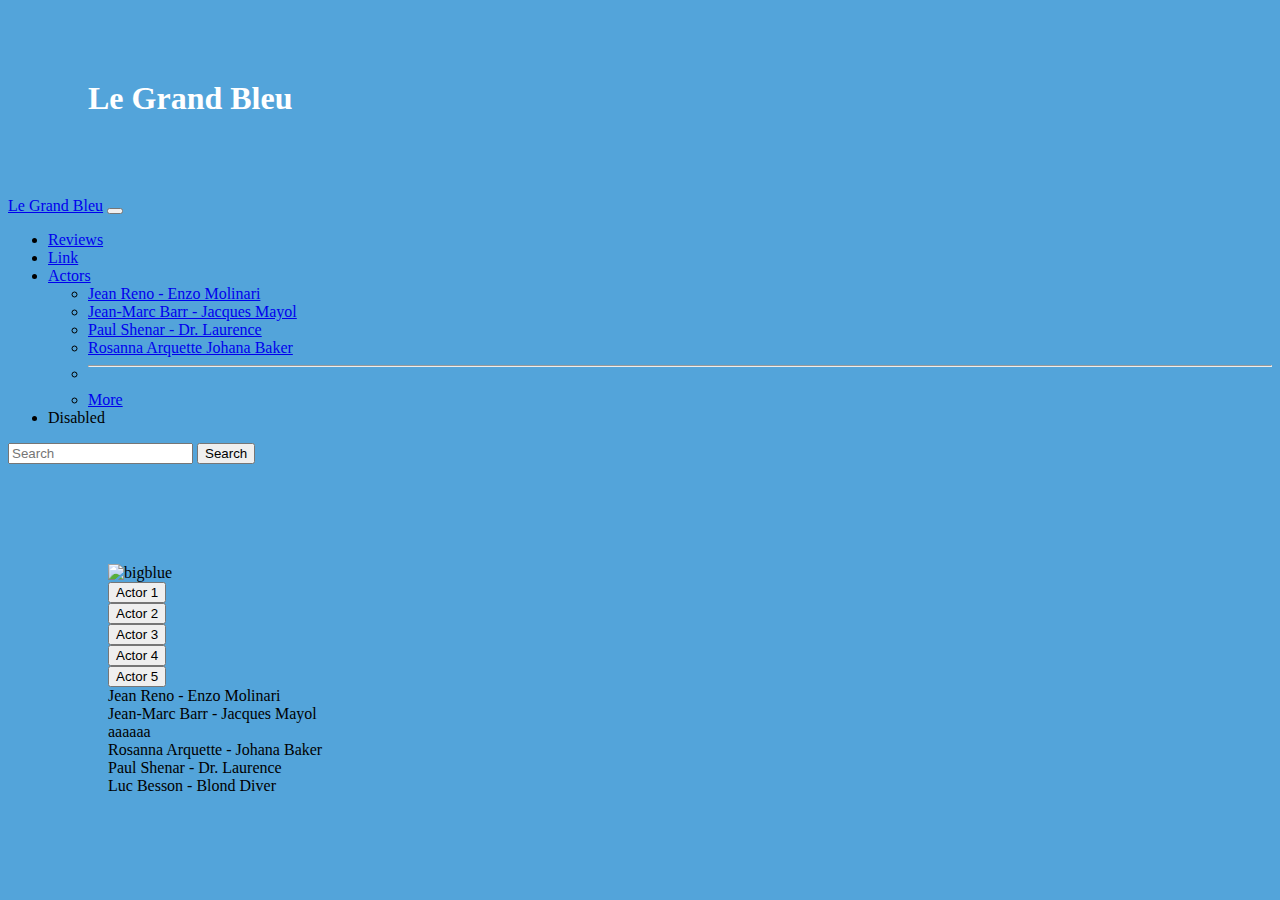
==== index.html @ 811a79ce "Bootstrap ver2" ====
<!DOCTYPE html>
<html lang="en">

<head>
    <meta charset="UTF-8">
    <meta http-equiv="X-UA-Compatible" content="IE=edge">
    <meta name="viewport" content="width=device-width, initial-scale=1.0">
    <!-- Bootstrap CSS -->
    <link href="https://cdn.jsdelivr.net/npm/bootstrap@5.2.0/dist/css/bootstrap.min.css" rel="stylesheet" integrity="sha384-gH2yIJqKdNHPEq0n4Mqa/HGKIhSkIHeL5AyhkYV8i59U5AR6csBvApHHNl/vI1Bx" crossorigin="anonymous">
    <link rel="stylesheet" href="style.css">
    <title>Bootstrap_Day2_Advanced</title>
</head>



<body>
    <h1>Le Grand Bleu</h1>

    <div class="con1">

        <nav class="navbar navbar-expand-lg bg-light navbar-dark bg-dark fixed-top">
            <div class="container-fluid">
                <a class="navbar-brand" href="#">Le Grand Bleu</a>
                <button class="navbar-toggler" type="button" data-bs-toggle="collapse" data-bs-target="#navbarSupportedContent" aria-controls="navbarSupportedContent" aria-expanded="false" aria-label="Toggle navigation">
                <span class="navbar-toggler-icon"></span>
              </button>
                <div class="collapse navbar-collapse" id="navbarSupportedContent">
                    <ul class="navbar-nav me-auto mb-2 mb-lg-0">
                        <li class="nav-item">
                            <a class="nav-link active" aria-current="page" href="https://www.imdb.com/title/tt0095250/reviews">Reviews</a>
                        </li>
                        <li class="nav-item">
                            <a class="nav-link" href="#">Link</a>
                        </li>
                        <li class="nav-item dropdown">
                            <a class="nav-link dropdown-toggle" href="#" role="button" data-bs-toggle="dropdown" aria-expanded="false">
                      Actors
                    </a>
                            <ul class="dropdown-menu">
                                <li><a class="dropdown-item" href="#">Jean Reno - Enzo Molinari</a></li>
                                <li><a class="dropdown-item" href="#">Jean-Marc Barr - Jacques Mayol</a></li>
                                <li><a class="dropdown-item" href="#">Paul Shenar - Dr. Laurence</a></li>
                                <li><a class="dropdown-item" href="#">Rosanna Arquette
                                    Johana Baker</a></li>
                                <li>
                                    <hr class="dropdown-divider">
                                </li>
                                <li><a class="dropdown-item" href="#">More</a></li>
                            </ul>
                        </li>
                        <li class="nav-item">
                            <a class="nav-link disabled">Disabled</a>
                        </li>
                    </ul>
                    <form class="d-flex" role="search">
                        <input class="form-control me-2" type="search" placeholder="Search" aria-label="Search">
                        <button class="btn btn-outline-success" type="submit">Search</button>
                    </form>
                </div>
            </div>
        </nav>
    </div>
    <div class="con2">

        <img src="https://m.media-amazon.com/images/I/51QRZDRPRTL.jpg" class="rounded float-end" alt="bigblue">
        <div class="d-flex align-items-start mt-5">
            <div class="nav flex-column nav-pills me-3" id="v-pills-tab" role="tablist" aria-orientation="vertical">
                <button class="btn btn-dark" class="nav-link active" id="v-pills-home-tab" data-bs-toggle="pill" data-bs-target="#v-pills-home" type="button" role="tab" aria-controls="v-pills-home" aria-selected="true">Actor 1</button>
                <br>
                <button class="btn btn-light" class="nav-link" id="v-pills-profile-tab" data-bs-toggle="pill" data-bs-target="#v-pills-profile" type="button" role="tab" aria-controls="v-pills-profile" aria-selected="false">Actor 2</button>
                <br>
                <button class="btn btn-dark" class="nav-link" id="v-pills-profile-tab" data-bs-toggle="pill" data-bs-target="#v-pills-profile" type="button" role="tab" aria-controls="v-pills-profile2" aria-selected="false">Actor 3</button>
                <br>
                <button class="btn btn-light" class="nav-link" id="v-pills-messages-tab" data-bs-toggle="pill" data-bs-target="#v-pills-messages" type="button" role="tab" aria-controls="v-pills-messages" aria-selected="false">Actor 4</button>
                <br>
                <button class="btn btn-dark" class="nav-link" id="v-pills-settings-tab" data-bs-toggle="pill" data-bs-target="#v-pills-settings" type="button" role="tab" aria-controls="v-pills-settings" aria-selected="false">Actor 5</button>
            </div>
            <div class="tab-content" id="v-pills-tabContent">
                <div class="tab-pane fade show active" id="v-pills-home" role="tabpanel" aria-labelledby="v-pills-home-tab" tabindex="0">
                    Jean Reno - Enzo Molinari</div>
                <div class="tab-pane fade" id="v-pills-profile" role="tabpanel" aria-labelledby="v-pills-profile-tab" tabindex="0">Jean-Marc Barr - Jacques Mayol</div>
                <div class="tab-pane fade" id="v-pills-profile2" role="tabpanel" aria-labelledby="v-pills-profile-tab" tabindex="0">aaaaaa</div>
                <div class="tab-pane fade" id="v-pills-disabled" role="tabpanel" aria-labelledby="v-pills-disabled-tab" tabindex="0">Rosanna Arquette - Johana Baker</div>
                <div class="tab-pane fade" id="v-pills-messages" role="tabpanel" aria-labelledby="v-pills-messages-tab" tabindex="0">Paul Shenar - Dr. Laurence</div>
                <div class="tab-pane fade" id="v-pills-settings" role="tabpanel" aria-labelledby="v-pills-settings-tab" tabindex="0">Luc Besson - Blond Diver</div>
            </div>
        </div>
    </div>




    <!-- Bootstrap Bundle -->
    <script src="https://cdn.jsdelivr.net/npm/bootstrap@5.2.0/dist/js/bootstrap.bundle.min.js" integrity="sha384-A3rJD856KowSb7dwlZdYEkO39Gagi7vIsF0jrRAoQmDKKtQBHUuLZ9AsSv4jD4Xa" crossorigin="anonymous"></script>
</body>

</html>
---- style.css ----
h1 {
    color: white;
    margin: 40px;
    padding: 40px;
}

.con2 {
    padding: 50px;
    margin: 50px;
}

body {
    background-color: rgb(83, 164, 218);
    background-image: url(https://poral.eu/screen/blu-ray_1080/g/grand_bleu/grand_bleu_16.png);
}
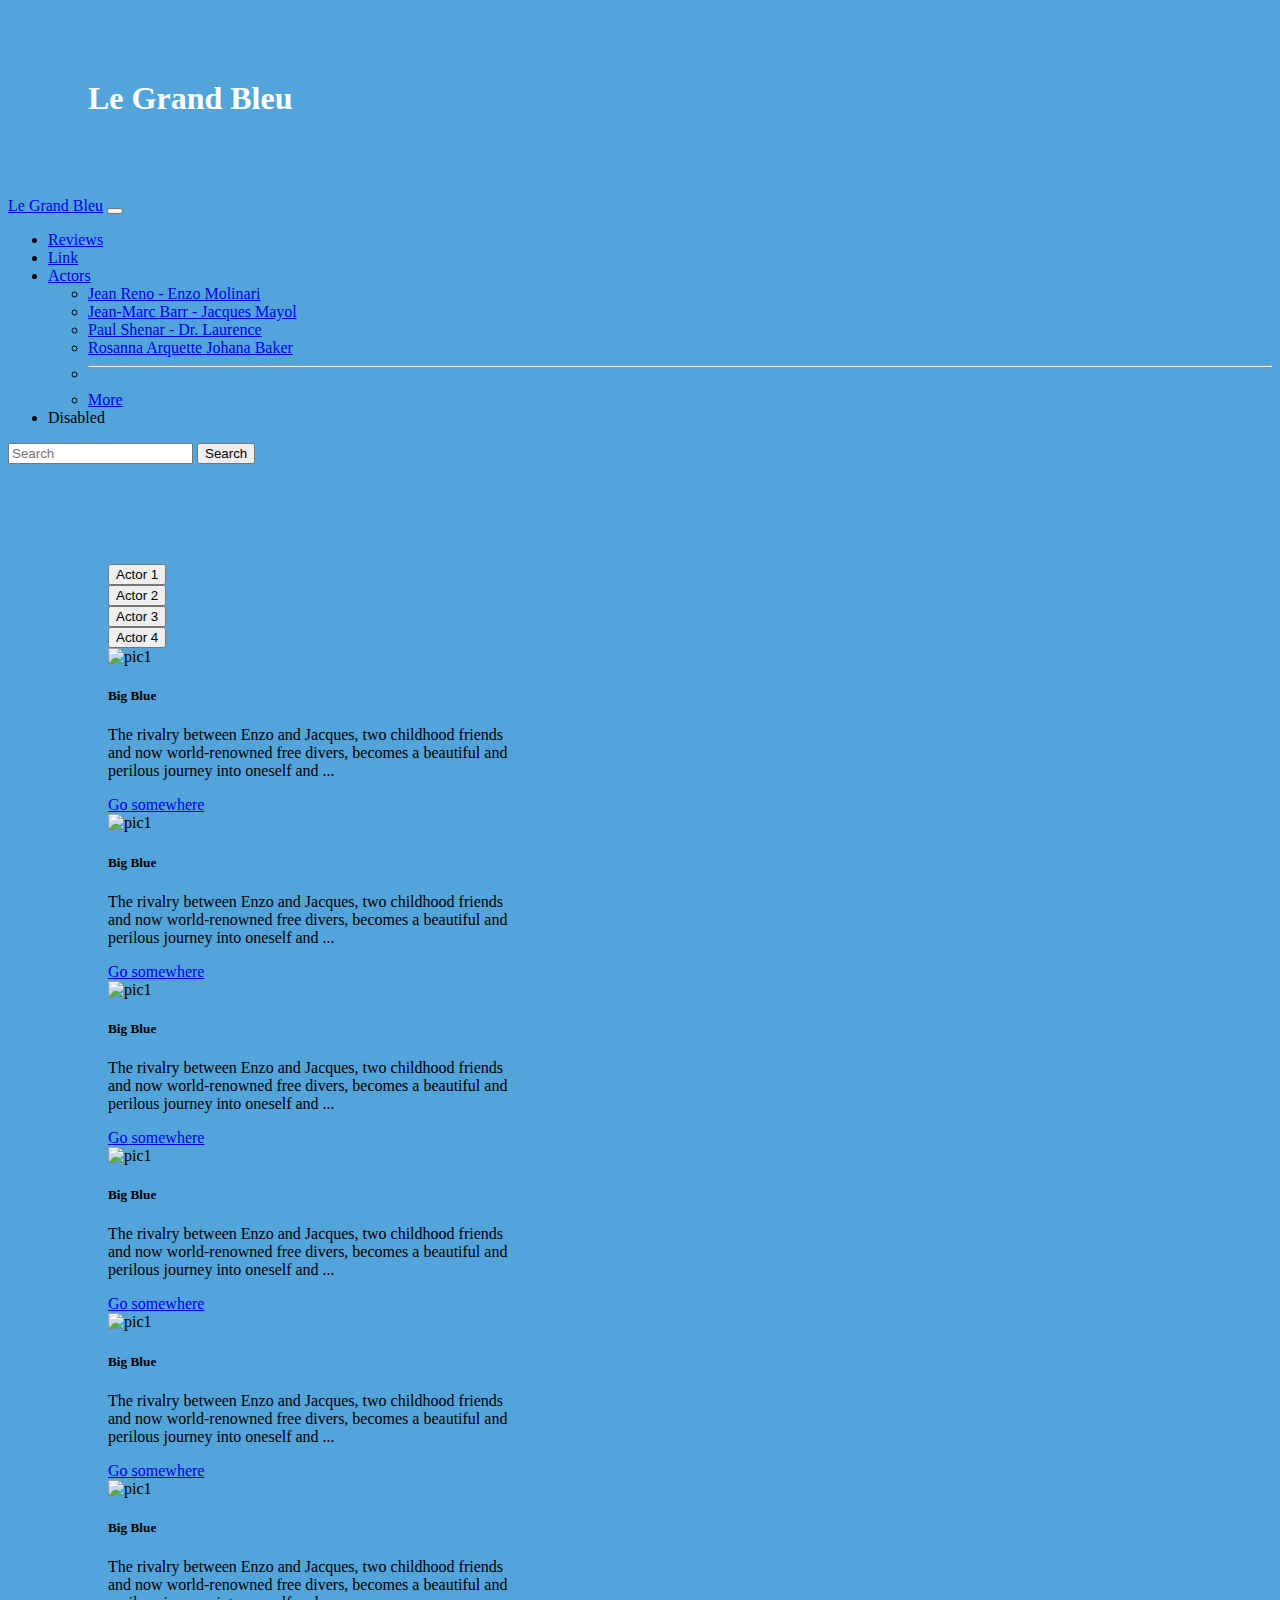
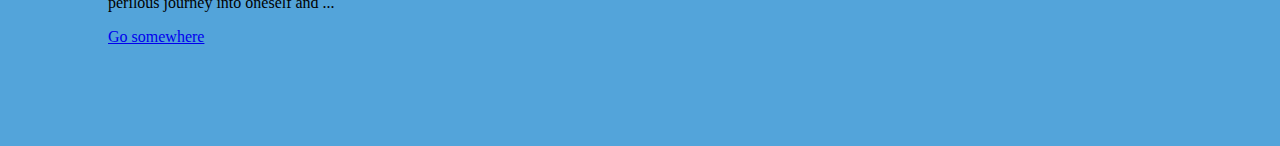
==== commit 2b7acd42: "Travel Agency website" ====
--- a/index.html
+++ b/index.html
@@ -59,39 +59,105 @@
                 </div>
             </div>
         </nav>
-    </div>
-    <div class="con2">
 
-        <img src="https://m.media-amazon.com/images/I/51QRZDRPRTL.jpg" class="rounded float-end" alt="bigblue">
-        <div class="d-flex align-items-start mt-5">
-            <div class="nav flex-column nav-pills me-3" id="v-pills-tab" role="tablist" aria-orientation="vertical">
-                <button class="btn btn-dark" class="nav-link active" id="v-pills-home-tab" data-bs-toggle="pill" data-bs-target="#v-pills-home" type="button" role="tab" aria-controls="v-pills-home" aria-selected="true">Actor 1</button>
-                <br>
-                <button class="btn btn-light" class="nav-link" id="v-pills-profile-tab" data-bs-toggle="pill" data-bs-target="#v-pills-profile" type="button" role="tab" aria-controls="v-pills-profile" aria-selected="false">Actor 2</button>
-                <br>
-                <button class="btn btn-dark" class="nav-link" id="v-pills-profile-tab" data-bs-toggle="pill" data-bs-target="#v-pills-profile" type="button" role="tab" aria-controls="v-pills-profile2" aria-selected="false">Actor 3</button>
-                <br>
-                <button class="btn btn-light" class="nav-link" id="v-pills-messages-tab" data-bs-toggle="pill" data-bs-target="#v-pills-messages" type="button" role="tab" aria-controls="v-pills-messages" aria-selected="false">Actor 4</button>
-                <br>
-                <button class="btn btn-dark" class="nav-link" id="v-pills-settings-tab" data-bs-toggle="pill" data-bs-target="#v-pills-settings" type="button" role="tab" aria-controls="v-pills-settings" aria-selected="false">Actor 5</button>
-            </div>
-            <div class="tab-content" id="v-pills-tabContent">
-                <div class="tab-pane fade show active" id="v-pills-home" role="tabpanel" aria-labelledby="v-pills-home-tab" tabindex="0">
-                    Jean Reno - Enzo Molinari</div>
-                <div class="tab-pane fade" id="v-pills-profile" role="tabpanel" aria-labelledby="v-pills-profile-tab" tabindex="0">Jean-Marc Barr - Jacques Mayol</div>
-                <div class="tab-pane fade" id="v-pills-profile2" role="tabpanel" aria-labelledby="v-pills-profile-tab" tabindex="0">aaaaaa</div>
-                <div class="tab-pane fade" id="v-pills-disabled" role="tabpanel" aria-labelledby="v-pills-disabled-tab" tabindex="0">Rosanna Arquette - Johana Baker</div>
-                <div class="tab-pane fade" id="v-pills-messages" role="tabpanel" aria-labelledby="v-pills-messages-tab" tabindex="0">Paul Shenar - Dr. Laurence</div>
-                <div class="tab-pane fade" id="v-pills-settings" role="tabpanel" aria-labelledby="v-pills-settings-tab" tabindex="0">Luc Besson - Blond Diver</div>
+
+        <div class="con2">
+
+
+            <div class="d-flex align-items-start mt-10" style="width: 80vw;">
+                <div class="nav flex-column nav-pills me-3" id="v-pills-tab" role="tablist" aria-orientation="vertical">
+                    <button class="btn btn-dark" class="nav-link active" id="v-pills-home-tab" data-bs-toggle="pill" data-bs-target="#v-pills-home" type="button" role="tab" aria-controls="v-pills-home" aria-selected="true">Actor 1</button>
+                    <br>
+                    <button class="btn btn-light" class="nav-link" id="v-pills-profile-tab" data-bs-toggle="pill" data-bs-target="#v-pills-profile" type="button" role="tab" aria-controls="v-pills-profile" aria-selected="false">Actor 2</button>
+                    <br>
+
+
+                    <button class="btn btn-light" class="nav-link" id="v-pills-messages-tab" data-bs-toggle="pill" data-bs-target="#v-pills-messages" type="button" role="tab" aria-controls="v-pills-messages" aria-selected="false">Actor 3</button>
+                    <br>
+                    <button class="btn btn-dark" class="nav-link" id="v-pills-settings-tab" data-bs-toggle="pill" data-bs-target="#v-pills-settings" type="button" role="tab" aria-controls="v-pills-settings" aria-selected="false">Actor 4</button>
+                </div>
+                <div class="tab-content" id="v-pills-tabContent">
+                    <div class="tab-pane fade show active" id="v-pills-home" role="tabpanel" aria-labelledby="v-pills-home-tab" tabindex="0">
+                        <div class="d-flex justify-content-center" style="width 90vw">
+                            <div class="card mt-5" style="width: 25rem;">
+                                <img src="https://encrypted-tbn0.gstatic.com/images?q=tbn:ANd9GcSbcayxw2o8IB1aNcfB7NOVxPTrTRf_Cdj8Iw&usqp=CAU" class="card-img-top" alt="pic1">
+                                <div class="card-body">
+                                    <h5 class="card-title">Big Blue</h5>
+                                    <p class="card-text">The rivalry between Enzo and Jacques, two childhood friends and now world-renowned free divers, becomes a beautiful and perilous journey into oneself and ...</p>
+                                    <a href="https://www.google.com/" class="btn btn-primary">Go somewhere</a>
+                                </div>
+                            </div>
+                        </div>
+                    </div>
+                    <div class="tab-pane fade" id="v-pills-profile" role="tabpanel" aria-labelledby="v-pills-profile-tab" tabindex="0">
+                        <div class="d-flex justify-content-center" style="width 90vw">
+                            <div class="card mt-5" style="width: 25rem;">
+                                <img src="https://encrypted-tbn0.gstatic.com/images?q=tbn:ANd9GcSLu6kI6grBhrx3qX58dA7wPdSegD3902pUkw&usqp=CAU" class="card-img-top" alt="pic1">
+                                <div class="card-body">
+                                    <h5 class="card-title">Big Blue</h5>
+                                    <p class="card-text">The rivalry between Enzo and Jacques, two childhood friends and now world-renowned free divers, becomes a beautiful and perilous journey into oneself and ...</p>
+                                    <a href="#" class="btn btn-primary">Go somewhere</a>
+                                </div>
+                            </div>
+                        </div>
+                    </div>
+                    <div class="tab-pane fade" id="v-pills-profile2" role="tabpanel" aria-labelledby="v-pills-profile-tab" tabindex="0">
+                        <div class="d-flex justify-content-center" style="width 90vw">
+                            <div class="card mt-5" style="width: 25rem;">
+                                <img src="https://encrypted-tbn0.gstatic.com/images?q=tbn:ANd9GcQEOQx9e1kKw4fHNfa6oG9ZOXILEsL6SgQZVA&usqp=CAU" class="card-img-top" alt="pic1">
+                                <div class="card-body">
+                                    <h5 class="card-title">Big Blue</h5>
+                                    <p class="card-text">The rivalry between Enzo and Jacques, two childhood friends and now world-renowned free divers, becomes a beautiful and perilous journey into oneself and ...</p>
+                                    <a href="#" class="btn btn-primary">Go somewhere</a>
+                                </div>
+                            </div>
+                        </div>
+                    </div>
+                    <div class="tab-pane fade" id="v-pills-disabled" role="tabpanel" aria-labelledby="v-pills-disabled-tab" tabindex="0">
+                        <div class="d-flex justify-content-center" style="width 90vw">
+                            <div class="card mt-5" style="width: 25rem;">
+                                <img src="https://encrypted-tbn0.gstatic.com/images?q=tbn:ANd9GcQEOQx9e1kKw4fHNfa6oG9ZOXILEsL6SgQZVA&usqp=CAU" class="card-img-top" alt="pic1">
+                                <div class="card-body">
+                                    <h5 class="card-title">Big Blue</h5>
+                                    <p class="card-text">The rivalry between Enzo and Jacques, two childhood friends and now world-renowned free divers, becomes a beautiful and perilous journey into oneself and ...</p>
+                                    <a href="#" class="btn btn-primary">Go somewhere</a>
+                                </div>
+                            </div>
+                        </div>
+                    </div>
+                    <div class="tab-pane fade" id="v-pills-messages" role="tabpanel" aria-labelledby="v-pills-messages-tab" tabindex="0">
+                        <div class="d-flex justify-content-center" style="width 90vw">
+                            <div class="card mt-5" style="width: 25rem;">
+                                <img src="https://encrypted-tbn0.gstatic.com/images?q=tbn:ANd9GcSvNeD63iyzXRS4DTmOJ7NUOt1yJPtWcPgf6g&usqp=CAU" class="card-img-top" alt="pic1">
+                                <div class="card-body">
+                                    <h5 class="card-title">Big Blue</h5>
+                                    <p class="card-text">The rivalry between Enzo and Jacques, two childhood friends and now world-renowned free divers, becomes a beautiful and perilous journey into oneself and ...</p>
+                                    <a href="#" class="btn btn-primary">Go somewhere</a>
+                                </div>
+                            </div>
+                        </div>
+                    </div>
+                    <div class="tab-pane fade" id="v-pills-settings" role="tabpanel" aria-labelledby="v-pills-settings-tab" tabindex="0">
+                        <div class="d-flex justify-content-center" style="width 90vw">
+                            <div class="card mt-5" style="width: 25rem;">
+                                <img src="https://encrypted-tbn0.gstatic.com/images?q=tbn:ANd9GcQEOQx9e1kKw4fHNfa6oG9ZOXILEsL6SgQZVA&usqp=CAU" class="card-img-top" alt="pic1">
+                                <div class="card-body">
+                                    <h5 class="card-title">Big Blue</h5>
+                                    <p class="card-text">The rivalry between Enzo and Jacques, two childhood friends and now world-renowned free divers, becomes a beautiful and perilous journey into oneself and ...</p>
+                                    <a href="#" class="btn btn-primary">Go somewhere</a>
+                                </div>
+                            </div>
+                        </div>
+                    </div>
+                </div>
             </div>
         </div>
-    </div>
 
 
 
 
-    <!-- Bootstrap Bundle -->
-    <script src="https://cdn.jsdelivr.net/npm/bootstrap@5.2.0/dist/js/bootstrap.bundle.min.js" integrity="sha384-A3rJD856KowSb7dwlZdYEkO39Gagi7vIsF0jrRAoQmDKKtQBHUuLZ9AsSv4jD4Xa" crossorigin="anonymous"></script>
+        <!-- Bootstrap Bundle -->
+        <script src="https://cdn.jsdelivr.net/npm/bootstrap@5.2.0/dist/js/bootstrap.bundle.min.js" integrity="sha384-A3rJD856KowSb7dwlZdYEkO39Gagi7vIsF0jrRAoQmDKKtQBHUuLZ9AsSv4jD4Xa" crossorigin="anonymous"></script>
 </body>
 
 </html>